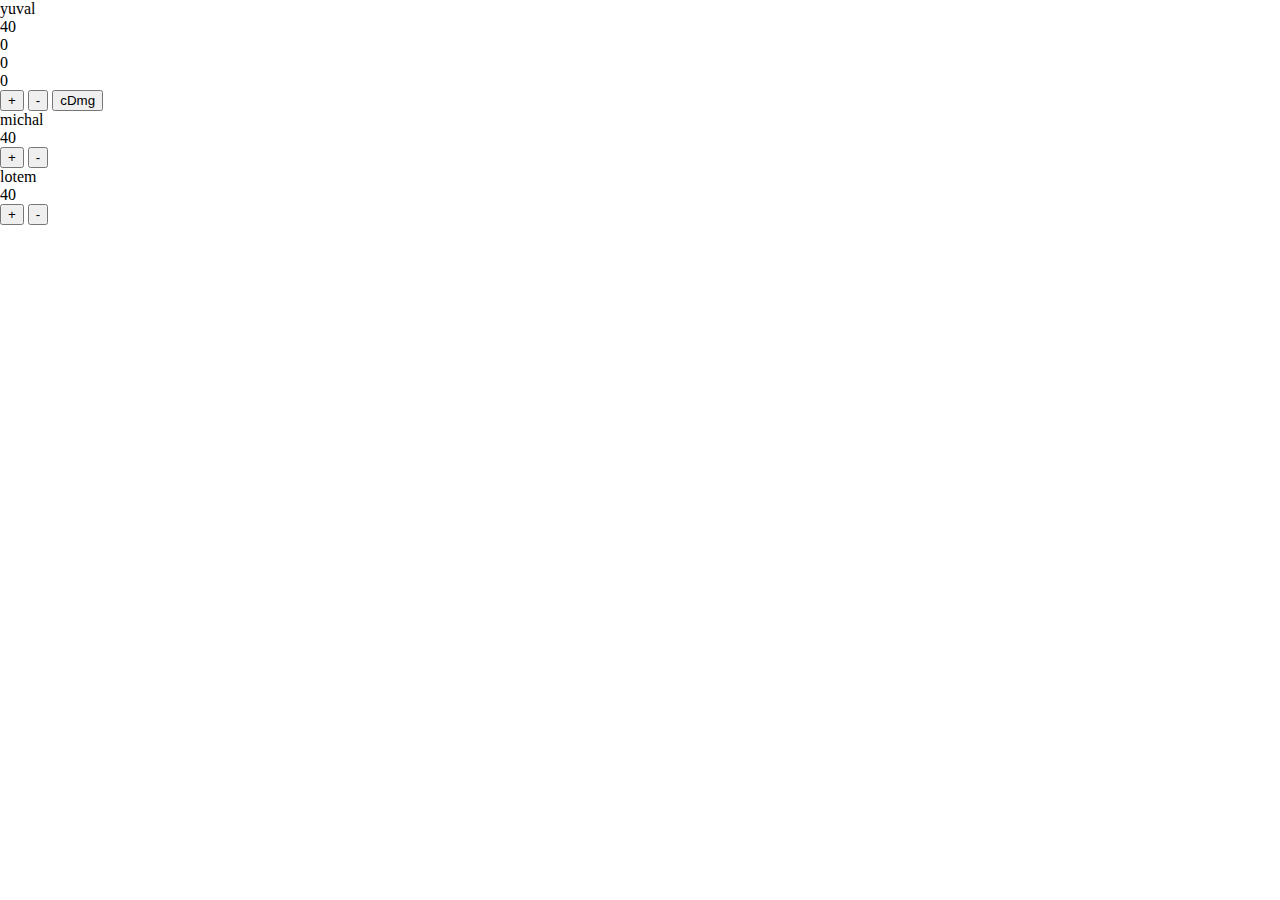
==== project.html @ 5ec6dfc7 "first commit" ====
<head>
    <title>edhLifeCounter</title>
    <style type="text/css">
        body {
            margin: 0;
        }
    </style>
    <script src="https://code.jquery.com/jquery-3.3.1.min.js"></script>
</head>
<body>
    <div id="player1" class="player">
        <div id="name">yuval</div>
        <div id="life">40</div>
        <div id="cDmg0">0</div>
        <div id="cDmg1">0</div>
        <div id="cDmg2">0</div>
        <div id="CDMGp1" class="CDMG"></div>
        <button id="player1LifeInc" class="lifeInc">+</button>
        <button id="player1LifeDic" class="lifeDic">-</button>
        <button id="player1cDmg" class="cDmg">cDmg</button>
    </div>
    <div id="player2" class="player">
        <div id="name">michal</div>
        <div id="life">40</div>
        <div id="CDMG" class="CDMG"></div>
        <button id="player2LifeInc" class="lifeInc">+</button>
        <button id="player2LifeDic" class="lifeDic">-</button>
    </div>
    <div id="player3" class="player">
            <div id="name">lotem</div>
            <div id="life">40</div>
            <div id="CDMG" class="CDMG"></div>
            <button id="player3LifeInc" class="lifeInc">+</button>
            <button id="player3LifeDic" class="lifeDic">-</button>
        </div>
    <div id="player4" class="player"></div>
    <div id="player5" class="player"></div>
    <div id="player6" class="player"></div>
    <div id="player7" class="player"></div>
    <div id="player8" class="player"></div>
    <script src=js/project.js></script>
</body>
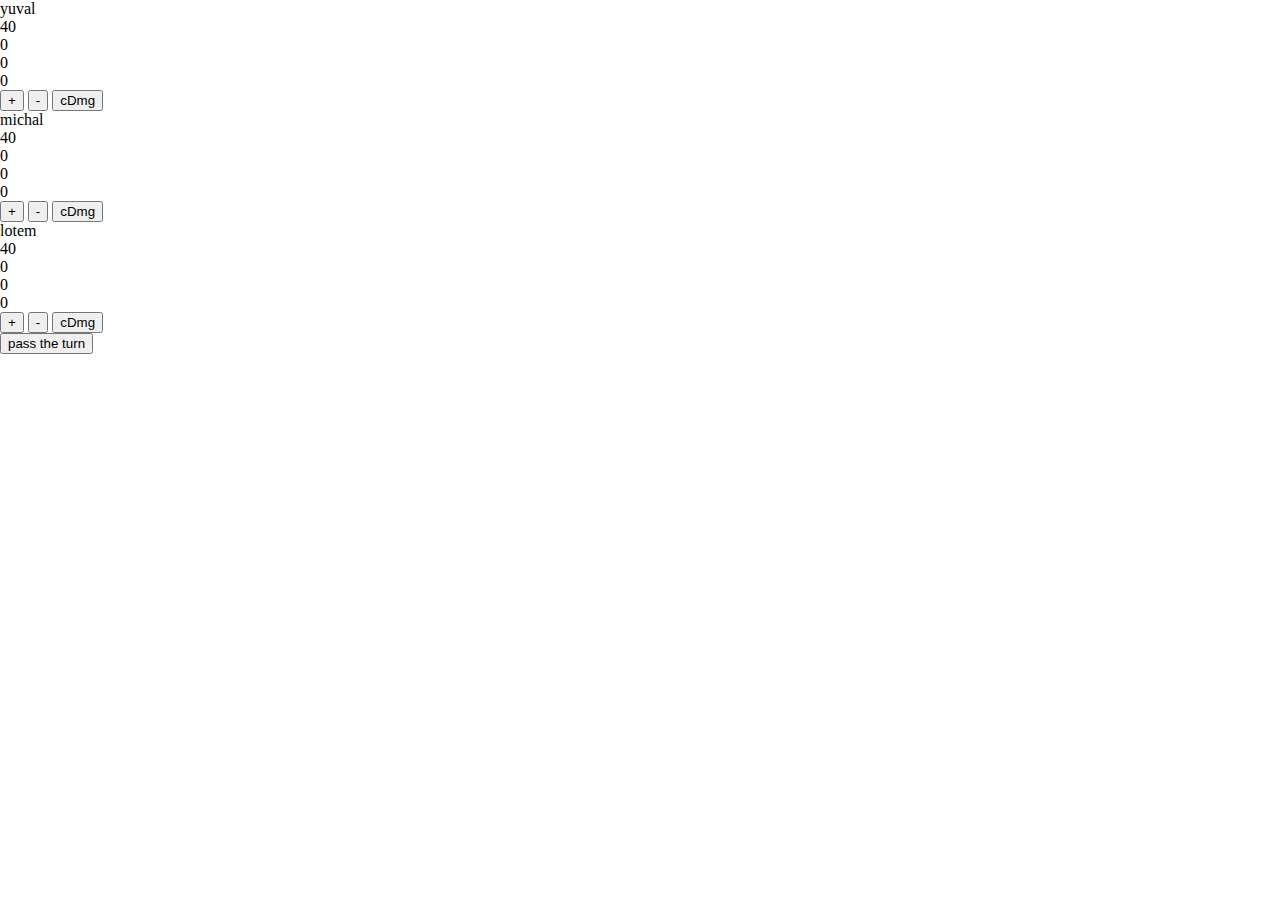
==== commit 64f2b7de: "all players have commander dmg and life counter" ====
--- a/project.html
+++ b/project.html
@@ -22,17 +22,24 @@
     <div id="player2" class="player">
         <div id="name">michal</div>
         <div id="life">40</div>
-        <div id="CDMG" class="CDMG"></div>
+        <div id="cDmg0">0</div>
+        <div id="cDmg1">0</div>
+        <div id="cDmg2">0</div>
         <button id="player2LifeInc" class="lifeInc">+</button>
         <button id="player2LifeDic" class="lifeDic">-</button>
+        <button id="player2cDmg" class="cDmg">cDmg</button>
     </div>
     <div id="player3" class="player">
             <div id="name">lotem</div>
             <div id="life">40</div>
-            <div id="CDMG" class="CDMG"></div>
+            <div id="cDmg0">0</div>
+            <div id="cDmg1">0</div>
+            <div id="cDmg2">0</div>
             <button id="player3LifeInc" class="lifeInc">+</button>
             <button id="player3LifeDic" class="lifeDic">-</button>
-        </div>
+            <button id="player3cDmg" class="cDmg">cDmg</button>
+    </div>
+    <button id="turn">pass the turn</button>
     <div id="player4" class="player"></div>
     <div id="player5" class="player"></div>
     <div id="player6" class="player"></div>
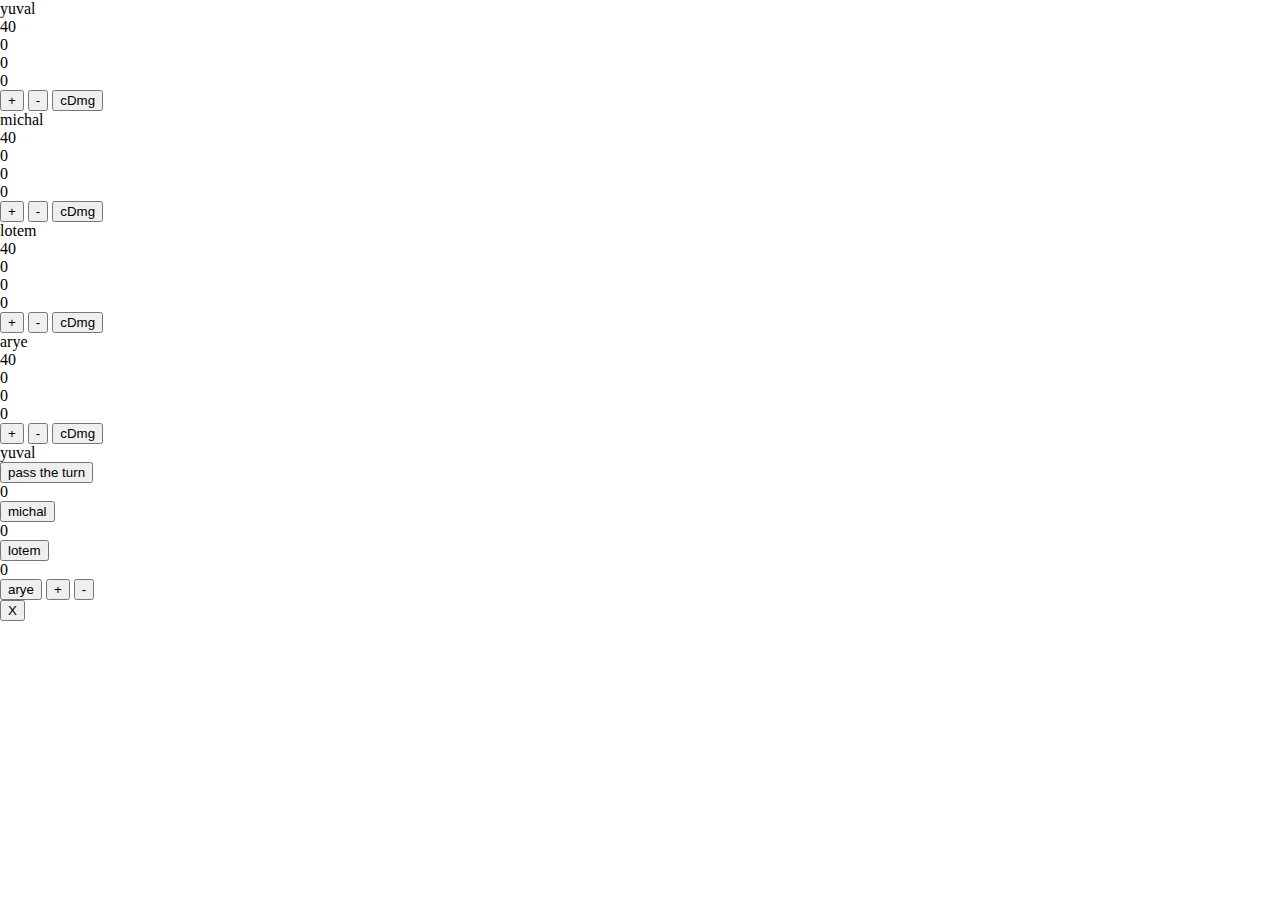
==== commit 9a42da34: "commander dmg wondow add" ====
--- a/project.html
+++ b/project.html
@@ -5,16 +5,16 @@
             margin: 0;
         }
     </style>
+    <link rel="stylesheet" type="text/css" href="css/project.css">
     <script src="https://code.jquery.com/jquery-3.3.1.min.js"></script>
 </head>
 <body>
     <div id="player1" class="player">
         <div id="name">yuval</div>
         <div id="life">40</div>
-        <div id="cDmg0">0</div>
-        <div id="cDmg1">0</div>
-        <div id="cDmg2">0</div>
-        <div id="CDMGp1" class="CDMG"></div>
+        <div id="cDmg1P2" calss="cDmg">0</div>
+        <div id="cDmg1P3" calss="coDmg">0</div>
+        <div id="cDmg1P4" calss="coDmg">0</div>
         <button id="player1LifeInc" class="lifeInc">+</button>
         <button id="player1LifeDic" class="lifeDic">-</button>
         <button id="player1cDmg" class="cDmg">cDmg</button>
@@ -22,9 +22,9 @@
     <div id="player2" class="player">
         <div id="name">michal</div>
         <div id="life">40</div>
-        <div id="cDmg0">0</div>
-        <div id="cDmg1">0</div>
-        <div id="cDmg2">0</div>
+        <div id="cDmg2p1" calss="coDmg">0</div>
+        <div id="cDmg2P3" calss="coDmg">0</div>
+        <div id="cDmg2P4" calss="coDmg">0</div>
         <button id="player2LifeInc" class="lifeInc">+</button>
         <button id="player2LifeDic" class="lifeDic">-</button>
         <button id="player2cDmg" class="cDmg">cDmg</button>
@@ -32,15 +32,40 @@
     <div id="player3" class="player">
             <div id="name">lotem</div>
             <div id="life">40</div>
-            <div id="cDmg0">0</div>
-            <div id="cDmg1">0</div>
-            <div id="cDmg2">0</div>
+            <div id="cDmg3P1" calss="coDmg">0</div>
+            <div id="cDmg3P2" calss="coDmg">0</div>
+            <div id="cDmg3P4" calss="coDmg">0</div>
             <button id="player3LifeInc" class="lifeInc">+</button>
             <button id="player3LifeDic" class="lifeDic">-</button>
             <button id="player3cDmg" class="cDmg">cDmg</button>
     </div>
+    <div id="player4" class="player">
+        <div id="name">arye</div>
+        <div id="life">40</div>
+        <div id="cDmg4P1" calss="coDmg">0</div>
+        <div id="cDmg4P2" calss="coDmg">0</div>
+        <div id="cDmg4P3" calss="coDmg">0</div>
+        <button id="player4LifeInc" class="lifeInc">+</button>
+        <button id="player4LifeDic" class="lifeDic">-</button>
+        <button id="player4cDmg" class="cDmg">cDmg</button>
+    </div>
+    <div id="playerTurn"></div>
     <button id="turn">pass the turn</button>
-    <div id="player4" class="player"></div>
+    <div id="commanderDmgP1" class="commanderDmgp1">
+        <div id="player1CdmgP2">0</div>
+        <button id="cDmgP1P2" class="cDmgP1">michal</button>
+        <div id="player1CdmgP3">0</div>
+        <button id="cDmgP1P3"class="cDmgP1">lotem</button>
+        <div id="player1CdmgP4">0</div>
+        <button id="cDmgP1P4"class="cDmgP1">arye</button>
+        <button id="cDmgP1Inc" class="incCdmg">+</button>
+        <button id="cDmgP1Dic" class="dicCdmg">-</button>
+        <div></div>
+        <button id="closecDmgP1" class="closeButton">X</button>
+    </div>
+    <div id="commanderDmgP2" class="commanderDmgp2"></div>
+    <div id="commanderDmgP3" class="commanderDmgp3"></div>
+    <div id="commanderDmgP4" class="commanderDmgp4"></div>
     <div id="player5" class="player"></div>
     <div id="player6" class="player"></div>
     <div id="player7" class="player"></div>
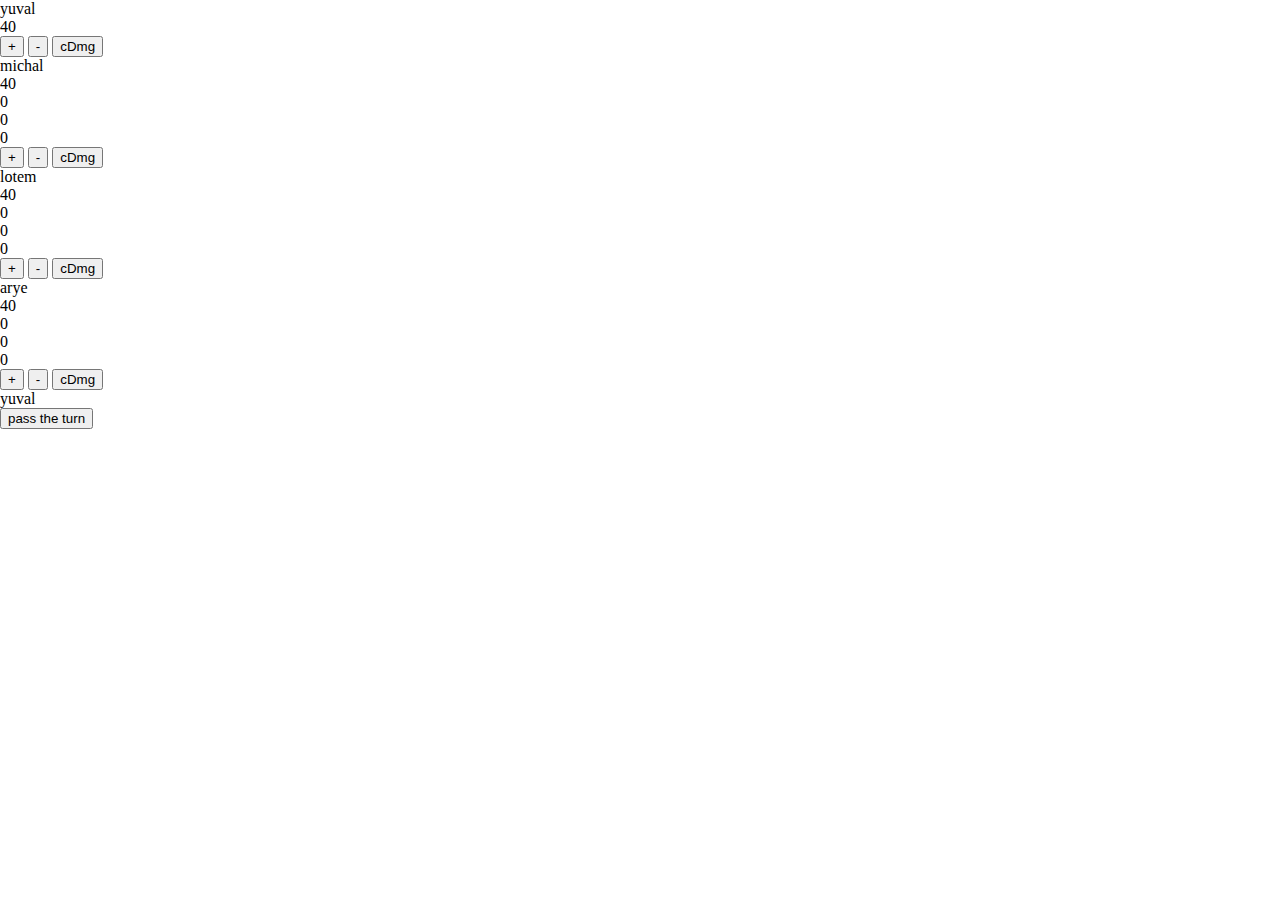
==== commit f94ee584: "cdmg window" ====
--- a/project.html
+++ b/project.html
@@ -12,9 +12,18 @@
     <div id="player1" class="player">
         <div id="name">yuval</div>
         <div id="life">40</div>
-        <div id="cDmg1P2" calss="cDmg">0</div>
-        <div id="cDmg1P3" calss="coDmg">0</div>
-        <div id="cDmg1P4" calss="coDmg">0</div>
+        <div id="commanderDmgP1" class="popupWindow">
+            <div id="player1CdmgP1">0</div>
+            <button id="cDmgP1P2" class="cDmgP1">michal</button>
+            <div id="player1CdmgP2">0</div>
+            <button id="cDmgP1P3"class="cDmgP1">lotem</button>
+            <div id="player1CdmgP3">0</div>
+            <button id="cDmgP1P4"class="cDmgP1">arye</button>
+            <button id="cDmgP1Inc" class="incCdmg">+</button>
+            <button id="cDmgP1Dic" class="dicCdmg">-</button>
+            <div></div>
+            <button id="closecDmgP1" class="closeButton">X</button>
+        </div>
         <button id="player1LifeInc" class="lifeInc">+</button>
         <button id="player1LifeDic" class="lifeDic">-</button>
         <button id="player1cDmg" class="cDmg">cDmg</button>
--- a/css/project.css
+++ b/css/project.css
@@ -0,0 +1,25 @@
+#commanderDmgP1 {
+    display: none; /* Hidden by default */
+    position: fixed; /* Stay in place */
+    z-index: 50; /* Sit on top */
+    left: 0;
+    top: 0;
+    width: 50%; /* Full width */
+    height: 50%; /* Full height */
+    overflow: auto; /* Enable scroll if needed */
+    background-color: pink; /* Fallback color */
+    background-color: red; /* Black w/ opacity */
+  }
+  .closeButton {
+    color: #aaa;
+    float: right;
+    font-size: 28px;
+    font-weight: bold;
+  }
+  
+  .closeButton:hover,
+  .closeButton:focus {
+    color: black;
+    text-decoration: none;
+    cursor: pointer;
+  }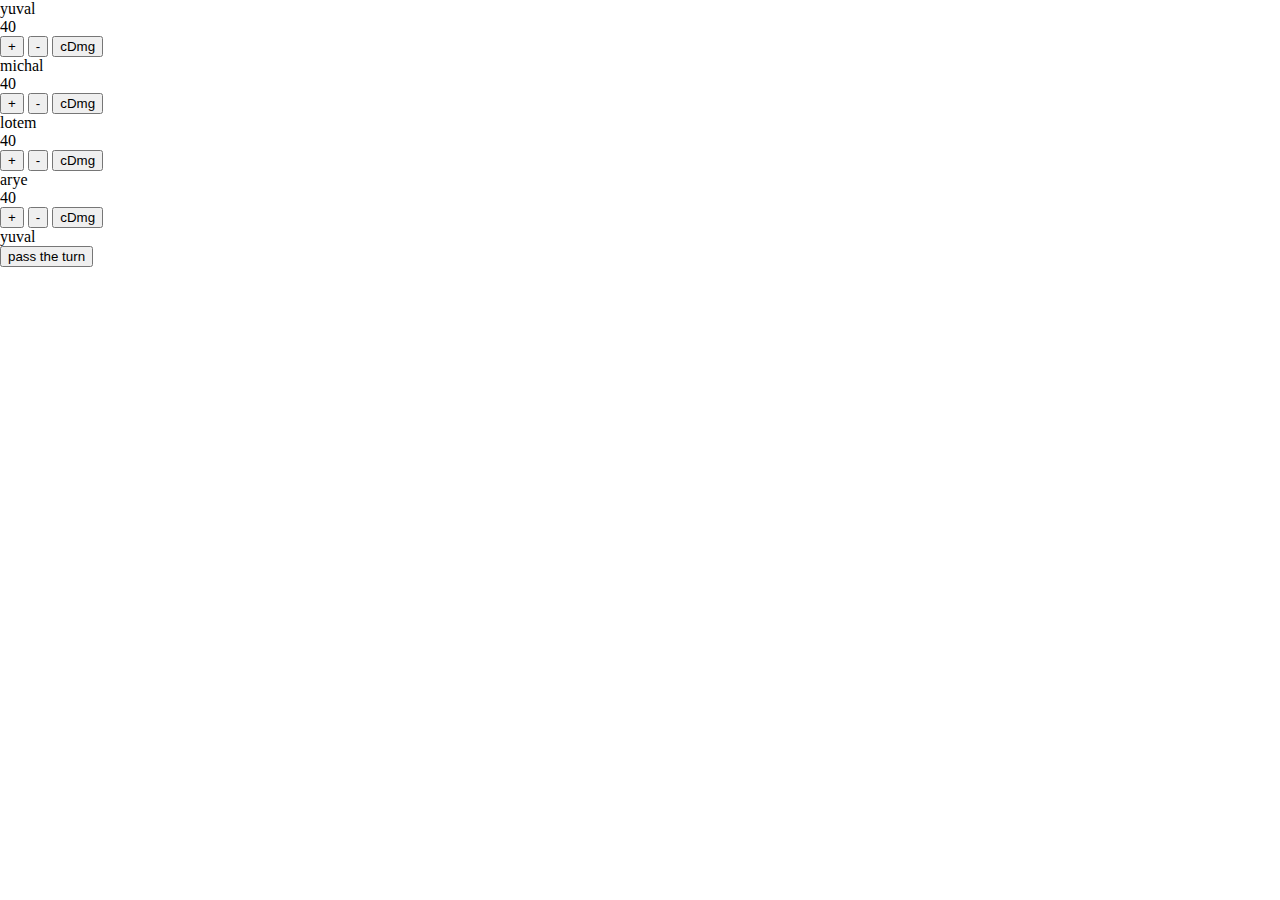
==== commit 48263cb6: "finish cDmg winsows and finish end game function" ====
--- a/project.html
+++ b/project.html
@@ -14,11 +14,11 @@
         <div id="life">40</div>
         <div id="commanderDmgP1" class="popupWindow">
             <div id="player1CdmgP1">0</div>
-            <button id="cDmgP1P2" class="cDmgP1">michal</button>
+            <button id="cDmgP1P1" class="cDmgP1">michal</button>
             <div id="player1CdmgP2">0</div>
-            <button id="cDmgP1P3"class="cDmgP1">lotem</button>
+            <button id="cDmgP1P2"class="cDmgP1">lotem</button>
             <div id="player1CdmgP3">0</div>
-            <button id="cDmgP1P4"class="cDmgP1">arye</button>
+            <button id="cDmgP1P3"class="cDmgP1">arye</button>
             <button id="cDmgP1Inc" class="incCdmg">+</button>
             <button id="cDmgP1Dic" class="dicCdmg">-</button>
             <div></div>
@@ -31,9 +31,18 @@
     <div id="player2" class="player">
         <div id="name">michal</div>
         <div id="life">40</div>
-        <div id="cDmg2p1" calss="coDmg">0</div>
-        <div id="cDmg2P3" calss="coDmg">0</div>
-        <div id="cDmg2P4" calss="coDmg">0</div>
+        <div id="commanderDmgP2" class="popupWindow">
+            <div id="player2CdmgP1">0</div>
+            <button id="cDmgP2P1" class="cDmgP2">lotem</button>
+            <div id="player2CdmgP2">0</div>
+            <button id="cDmgP2P2"class="cDmgP2">arye</button>
+            <div id="player2CdmgP3">0</div>
+            <button id="cDmgP2P3"class="cDmgP2">yuval</button>
+            <button id="cDmgP2Inc" class="incCdmg">+</button>
+            <button id="cDmgP2Dic" class="dicCdmg">-</button>
+            <div></div>
+            <button id="closecDmgP2" class="closeButton">X</button>
+        </div>
         <button id="player2LifeInc" class="lifeInc">+</button>
         <button id="player2LifeDic" class="lifeDic">-</button>
         <button id="player2cDmg" class="cDmg">cDmg</button>
@@ -41,9 +50,18 @@
     <div id="player3" class="player">
             <div id="name">lotem</div>
             <div id="life">40</div>
-            <div id="cDmg3P1" calss="coDmg">0</div>
-            <div id="cDmg3P2" calss="coDmg">0</div>
-            <div id="cDmg3P4" calss="coDmg">0</div>
+            <div id="commanderDmgP3" class="popupWindow">
+                <div id="player3CdmgP1">0</div>
+                <button id="cDmgP3P1" class="cDmgP3">yuval</button>
+                <div id="player3CdmgP2">0</div>
+                <button id="cDmgP3P2"class="cDmgP3">michal</button>
+                <div id="player3CdmgP3">0</div>
+                <button id="cDmgP3P3"class="cDmgP3">arye</button>
+                <button id="cDmgP3Inc" class="incCdmg">+</button>
+                <button id="cDmgP3Dic" class="dicCdmg">-</button>
+                <div></div>
+                <button id="closecDmgP3" class="closeButton">X</button>
+            </div>
             <button id="player3LifeInc" class="lifeInc">+</button>
             <button id="player3LifeDic" class="lifeDic">-</button>
             <button id="player3cDmg" class="cDmg">cDmg</button>
@@ -51,33 +69,27 @@
     <div id="player4" class="player">
         <div id="name">arye</div>
         <div id="life">40</div>
-        <div id="cDmg4P1" calss="coDmg">0</div>
-        <div id="cDmg4P2" calss="coDmg">0</div>
-        <div id="cDmg4P3" calss="coDmg">0</div>
+        <div id="commanderDmgP4" class="popupWindow">
+            <div id="player4CdmgP1">0</div>
+            <button id="cDmgP4P1" class="cDmgP4">yuval</button>
+            <div id="player4CdmgP2">0</div>
+            <button id="cDmgP4P2"class="cDmgP4">michal</button>
+            <div id="player4CdmgP3">0</div>
+            <button id="cDmgP4P3"class="cDmgP4">lotem</button>
+            <button id="cDmgP4Inc" class="incCdmg">+</button>
+            <button id="cDmgP4Dic" class="dicCdmg">-</button>
+            <div></div>
+            <button id="closecDmgP4" class="closeButton">X</button>
+        </div>
         <button id="player4LifeInc" class="lifeInc">+</button>
         <button id="player4LifeDic" class="lifeDic">-</button>
         <button id="player4cDmg" class="cDmg">cDmg</button>
-    </div>
+</div>
     <div id="playerTurn"></div>
     <button id="turn">pass the turn</button>
-    <div id="commanderDmgP1" class="commanderDmgp1">
-        <div id="player1CdmgP2">0</div>
-        <button id="cDmgP1P2" class="cDmgP1">michal</button>
-        <div id="player1CdmgP3">0</div>
-        <button id="cDmgP1P3"class="cDmgP1">lotem</button>
-        <div id="player1CdmgP4">0</div>
-        <button id="cDmgP1P4"class="cDmgP1">arye</button>
-        <button id="cDmgP1Inc" class="incCdmg">+</button>
-        <button id="cDmgP1Dic" class="dicCdmg">-</button>
-        <div></div>
-        <button id="closecDmgP1" class="closeButton">X</button>
+    <div id="winner" class="popupWindow">
+        <div>The winner is:</div>
+        <div id="name"></div>
     </div>
-    <div id="commanderDmgP2" class="commanderDmgp2"></div>
-    <div id="commanderDmgP3" class="commanderDmgp3"></div>
-    <div id="commanderDmgP4" class="commanderDmgp4"></div>
-    <div id="player5" class="player"></div>
-    <div id="player6" class="player"></div>
-    <div id="player7" class="player"></div>
-    <div id="player8" class="player"></div>
     <script src=js/project.js></script>
 </body>--- a/css/project.css
+++ b/css/project.css
@@ -1,4 +1,4 @@
-#commanderDmgP1 {
+.popupWindow {
     display: none; /* Hidden by default */
     position: fixed; /* Stay in place */
     z-index: 50; /* Sit on top */
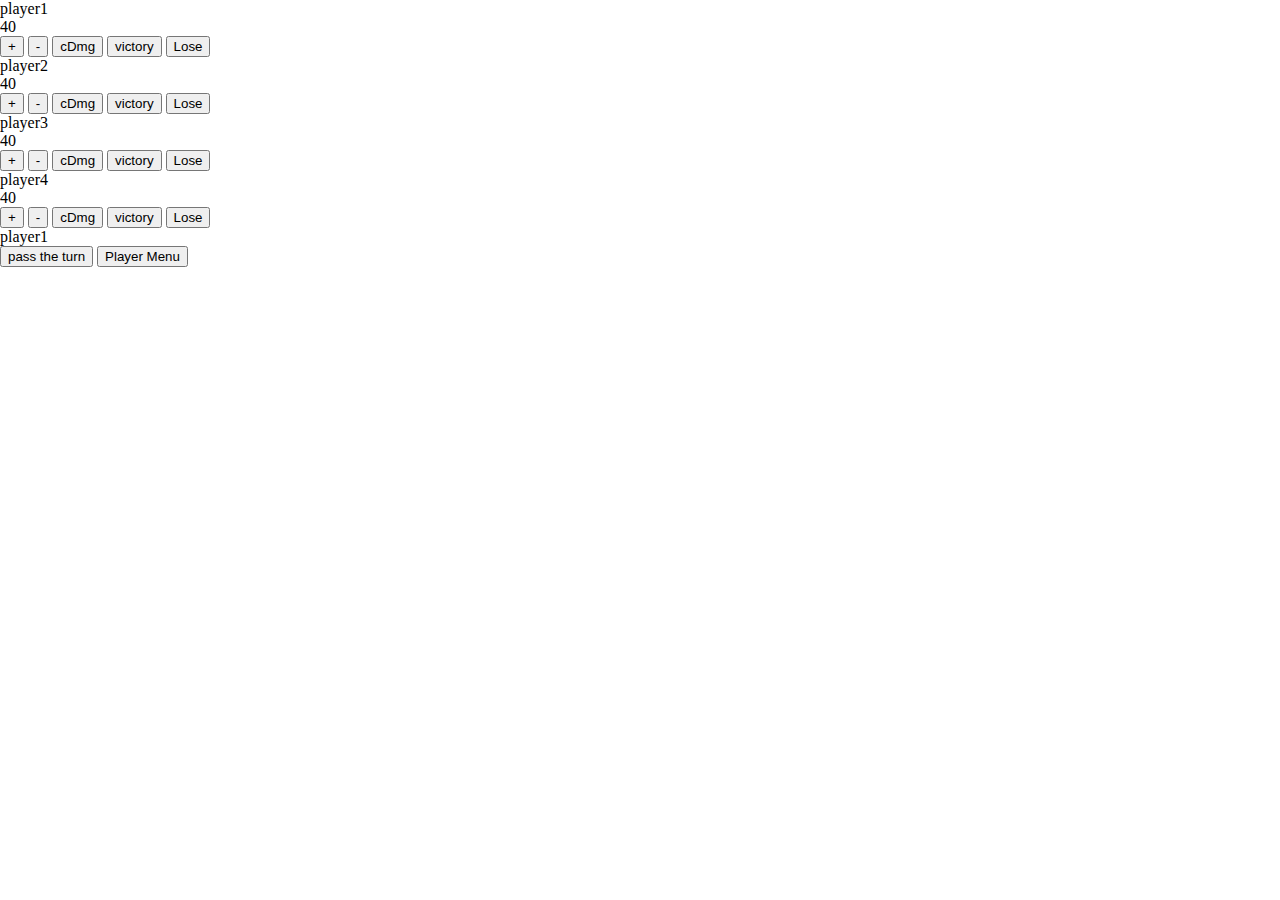
==== commit 1f5bb26e: "the user can change the name" ====
--- a/project.html
+++ b/project.html
@@ -10,7 +10,7 @@
 </head>
 <body>
     <div id="player1" class="player">
-        <div id="name">yuval</div>
+        <div id="name">player1</div>
         <div id="life">40</div>
         <div id="commanderDmgP1" class="popupWindow">
             <div id="player1CdmgP1">0</div>
@@ -27,9 +27,11 @@
         <button id="player1LifeInc" class="lifeInc">+</button>
         <button id="player1LifeDic" class="lifeDic">-</button>
         <button id="player1cDmg" class="cDmg">cDmg</button>
+        <button id="p1btnWinner" class="btnWinner">victory</button>
+        <button id="p1btnLose" class="btnLose">Lose</button>
     </div>
     <div id="player2" class="player">
-        <div id="name">michal</div>
+        <div id="name">player2</div>
         <div id="life">40</div>
         <div id="commanderDmgP2" class="popupWindow">
             <div id="player2CdmgP1">0</div>
@@ -46,9 +48,11 @@
         <button id="player2LifeInc" class="lifeInc">+</button>
         <button id="player2LifeDic" class="lifeDic">-</button>
         <button id="player2cDmg" class="cDmg">cDmg</button>
+        <button id="p2btnWinner" class="btnWinner">victory</button>
+        <button id="p2btnLose" class="btnLose">Lose</button>
     </div>
     <div id="player3" class="player">
-            <div id="name">lotem</div>
+            <div id="name">player3</div>
             <div id="life">40</div>
             <div id="commanderDmgP3" class="popupWindow">
                 <div id="player3CdmgP1">0</div>
@@ -65,9 +69,11 @@
             <button id="player3LifeInc" class="lifeInc">+</button>
             <button id="player3LifeDic" class="lifeDic">-</button>
             <button id="player3cDmg" class="cDmg">cDmg</button>
+            <button id="p3btnWinner" class="btnWinner">victory</button>
+            <button id="p3btnLose" class="btnLose">Lose</button>
     </div>
     <div id="player4" class="player">
-        <div id="name">arye</div>
+        <div id="name">player4</div>
         <div id="life">40</div>
         <div id="commanderDmgP4" class="popupWindow">
             <div id="player4CdmgP1">0</div>
@@ -84,6 +90,8 @@
         <button id="player4LifeInc" class="lifeInc">+</button>
         <button id="player4LifeDic" class="lifeDic">-</button>
         <button id="player4cDmg" class="cDmg">cDmg</button>
+        <button id="p4btnWinner" class="btnWinner">victory</button>
+        <button id="p4btnLose" class="btnLose">Lose</button>
 </div>
     <div id="playerTurn"></div>
     <button id="turn">pass the turn</button>
@@ -91,5 +99,17 @@
         <div>The winner is:</div>
         <div id="name"></div>
     </div>
+    <button id="playerMenuBtn">Player Menu</button>
+    <div id="PlayerMenu">
+        <button id="nameplayer1" class="btnName">Player1</button>
+        <div id="player1Name">player1</div>
+        <button id="nameplayer2" class="btnName">Player2</button>
+        <div id="player2Name">player2</div>
+        <button id="nameplayer3" class="btnName">Player3</button>
+        <div id="player3Name">player3</div>
+        <button id="nameplayer4" class="btnName">Player4</button>
+        <div id="player4Name">player4</div>
+        <button id="closePlayerMenu">X</button>
+    </div>
     <script src=js/project.js></script>
 </body>--- a/css/project.css
+++ b/css/project.css
@@ -22,4 +22,28 @@
     color: black;
     text-decoration: none;
     cursor: pointer;
+  }
+  #PlayerMenu{
+    display: none; /* Hidden by default */
+    position: fixed; /* Stay in place */
+    z-index: 50; /* Sit on top */
+    left: 0;
+    top: 0;
+    width: 50%; /* Full width */
+    height: 50%; /* Full height */
+    overflow: auto; /* Enable scroll if needed */
+    background-color: pink; /* Fallback color */
+    background-color: red; /* Black w/ opacity */
+  }
+  #closePlayerMenu:hover,
+  #closePlayerMenu:focus {
+    color: black;
+    text-decoration: none;
+    cursor: pointer;
+  }
+  #closePlayerMenu{
+    color: #aaa;
+    float: right;
+    font-size: 28px;
+    font-weight: bold;
   }